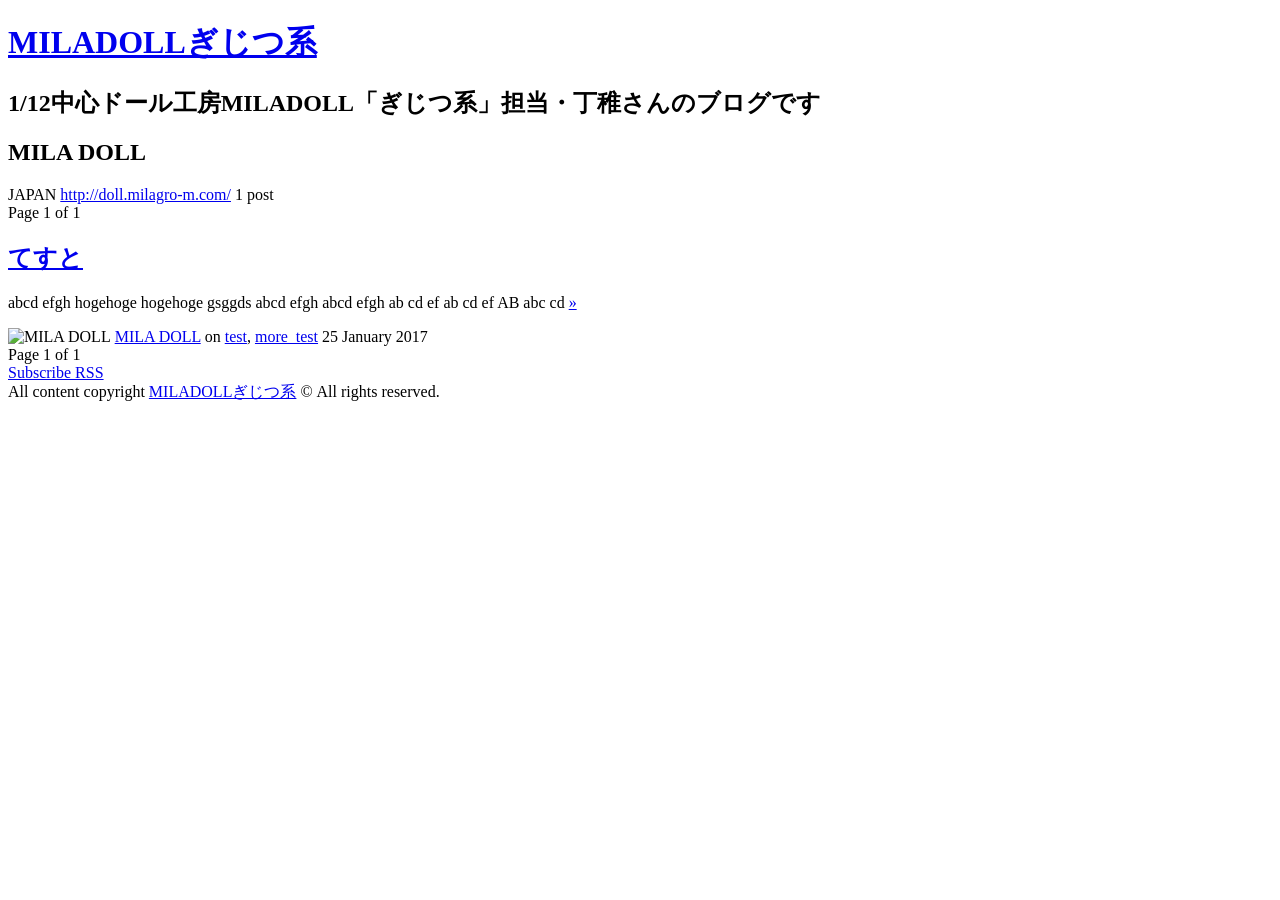
==== author/miladoll/index.html @ d4202ca3 "Publish page-1 author" ====
<!DOCTYPE html>
<html lang="ja" prefix="og: http://ogp.me/ns#">
<head>
    <meta http-equiv="Content-Type" content="text/html" charset="UTF-8" />
    <meta http-equiv="X-UA-Compatible" content="IE=edge,chrome=1" />

    <title>MILA DOLL - MILADOLLぎじつ系</title>
    <meta name="description" content="" />

    <meta name="HandheldFriendly" content="True" />
    <meta name="MobileOptimized" content="320" />
    <meta name="viewport" content="width=device-width, initial-scale=1.0" />
    
    <link rel="shortcut icon" href="http://tech.miladoll.jp/favicon.ico">
    <link rel="apple-touch-icon-precomposed" href="//tech.miladoll.jp/themes/coder/assets/favicon.jpg?v=1485387512597" />
    <meta name="msapplication-TileImage" content="//tech.miladoll.jp/themes/coder/assets/favicon.jpg?v=1485387512597" />

    <meta property="og:locale" content="ja_JP" />
    <meta property="og:type" content="website" />
    <meta property="og:title" content="MILA DOLL - MILADOLLぎじつ系" />
    <meta property="og:description" content="" />
    <meta property="og:url" content="http://tech.miladoll.jp" />
    <meta property="og:site_name" content="MILADOLLぎじつ系" />
    <meta name="twitter:card" content="summary_large_image" />
    <meta name="twitter:title" content="MILA DOLL - MILADOLLぎじつ系" />
    <meta name="twitter:description" content="" />
    <meta name="twitter:site" content="@miladoll_decchi" />

    <link rel="stylesheet" type="text/css" href="//tech.miladoll.jp/themes/coder/assets/css/screen.css?v=1485387512597" />
    <link href='//fonts.googleapis.com/css?family=Roboto:400,300,300italic,400italic,700,700italic,900,900italic' rel='stylesheet' type='text/css'>
    <link rel="stylesheet" type="text/css" href="//tech.miladoll.jp/themes/coder/assets/css/highlight/styles/railscasts.css?v=1485387512597">
    
    
    <link rel="canonical" href="http://tech.miladoll.jp/http://tech.miladoll.jp/author/miladoll/" />
    <meta name="referrer" content="origin" />
    
    <meta property="og:site_name" content="MILADOLLぎじつ系" />
    <meta property="og:type" content="website" />
    <meta property="og:title" content="MILA DOLL - MILADOLLぎじつ系" />
    <meta property="og:url" content="http://tech.miladoll.jp/http://tech.miladoll.jp/author/miladoll/" />
    <meta name="twitter:card" content="summary" />
    <meta name="twitter:title" content="MILA DOLL - MILADOLLぎじつ系" />
    <meta name="twitter:url" content="http://tech.miladoll.jp/http://tech.miladoll.jp/author/miladoll/" />
    
    <script type="application/ld+json">
null
    </script>

    <meta name="generator" content="HubPress" />
    <link rel="alternate" type="application/rss+xml" title="MILADOLLぎじつ系" href="http://tech.miladoll.jp/rss/" />
</head>
<body class="author-template author-miladoll">
  <div id="content">
    <div id="content-left">
      <div class="vertical">
        <div class="blog-title-wrap">
        
        <h1 class="blog-title"><a href="http://tech.miladoll.jp">MILADOLLぎじつ系</a></h1>
        </div>

        <div class="blog-description-wrap">
        <h2 class="blog-description">1/12中心ドール工房MILADOLL「ぎじつ系」担当・丁稚さんのブログです</h2>
        </div>
    </div>
    </div>

    

    <header class="main-header author-head no-cover">
        <nav class="main-nav overlay clearfix">
            
        </nav>
    </header>

    <section class="author-profile inner">
        <h1 class="author-title">MILA DOLL</h1>
        <div class="author-meta">
            <span class="author-location icon-location">JAPAN</span>
            <span class="author-link icon-link"><a href="http://doll.milagro-m.com/">http://doll.milagro-m.com/</a></span>
            <span class="author-stats"><i class="icon-stats"></i> 1 post</span>
        </div>
    </section>

<main class="content" role="main">

    <div class="extra-pagination inner">
        <nav class="pagination" role="navigation">
        <span class="page-number">Page 1 of 1</span>
    </nav>
    
    </div>
    
    <article class="post tag-test tag-more-test">
        <header class="post-header">
            <h2 class="post-title"><a href="http://tech.miladoll.jp/2017/01/25/test.html">てすと</a></h2>
        </header>
        <section class="post-excerpt">
            <p>abcd efgh hogehoge hogehoge gsggds abcd efgh abcd efgh ab cd ef ab cd ef AB abc cd <a class="read-more" href="http://tech.miladoll.jp/2017/01/25/test.html">&raquo;</a></p>
        </section>
        <footer class="post-meta">
            <img class="author-thumb" src="https://avatars.githubusercontent.com/u/25242343?v&#x3D;3" alt="MILA DOLL" nopin="nopin" />
            <a href="http://tech.miladoll.jp/author/miladoll/">MILA DOLL</a>
             on <a href="http://tech.miladoll.jp/tag/test/">test</a>, <a href="http://tech.miladoll.jp/tag/more-test/"> more_test</a>
            <time class="post-date" datetime="2017-01-25">25 January 2017</time>
        </footer>
    </article>
    
    <nav class="pagination" role="navigation">
        <span class="page-number">Page 1 of 1</span>
    </nav>
    

</main>


    <footer class="site-footer">
        <a class="subscribe icon-feed" href="http://tech.miladoll.jp/rss/"><span class="tooltip">Subscribe RSS</span></a>
        <div class="">
             <section class="copyright">All content copyright <a href="/">MILADOLLぎじつ系</a> &copy; All rights reserved.</section>
        </div>
    </footer>

    <script src="//cdnjs.cloudflare.com/ajax/libs/jquery/2.1.3/jquery.min.js?v="></script> <script src="//cdnjs.cloudflare.com/ajax/libs/moment.js/2.9.0/moment-with-locales.min.js?v="></script> <script src="//cdnjs.cloudflare.com/ajax/libs/highlight.js/8.4/highlight.min.js?v="></script> 
      <script type="text/javascript">
        jQuery( document ).ready(function() {
          // change date with ago
          jQuery('ago.ago').each(function(){
            var element = jQuery(this).parent();
            element.html( moment(element.text()).fromNow());
          });
        });

        hljs.initHighlightingOnLoad();
      </script>

    <script type="text/javascript" src="//tech.miladoll.jp/themes/coder/assets/js/jquery-3.1.1.min.js?v=1485387512597"></script>
    <script type="text/javascript" src="//tech.miladoll.jp/themes/coder/assets/css/highlight/highlight.pack.js?v=1485387512597"></script>
    <script type="text/javascript" src="//tech.miladoll.jp/themes/coder/assets/js/index.js?v=1485387512597"></script>

  </div>
</body>
</html>
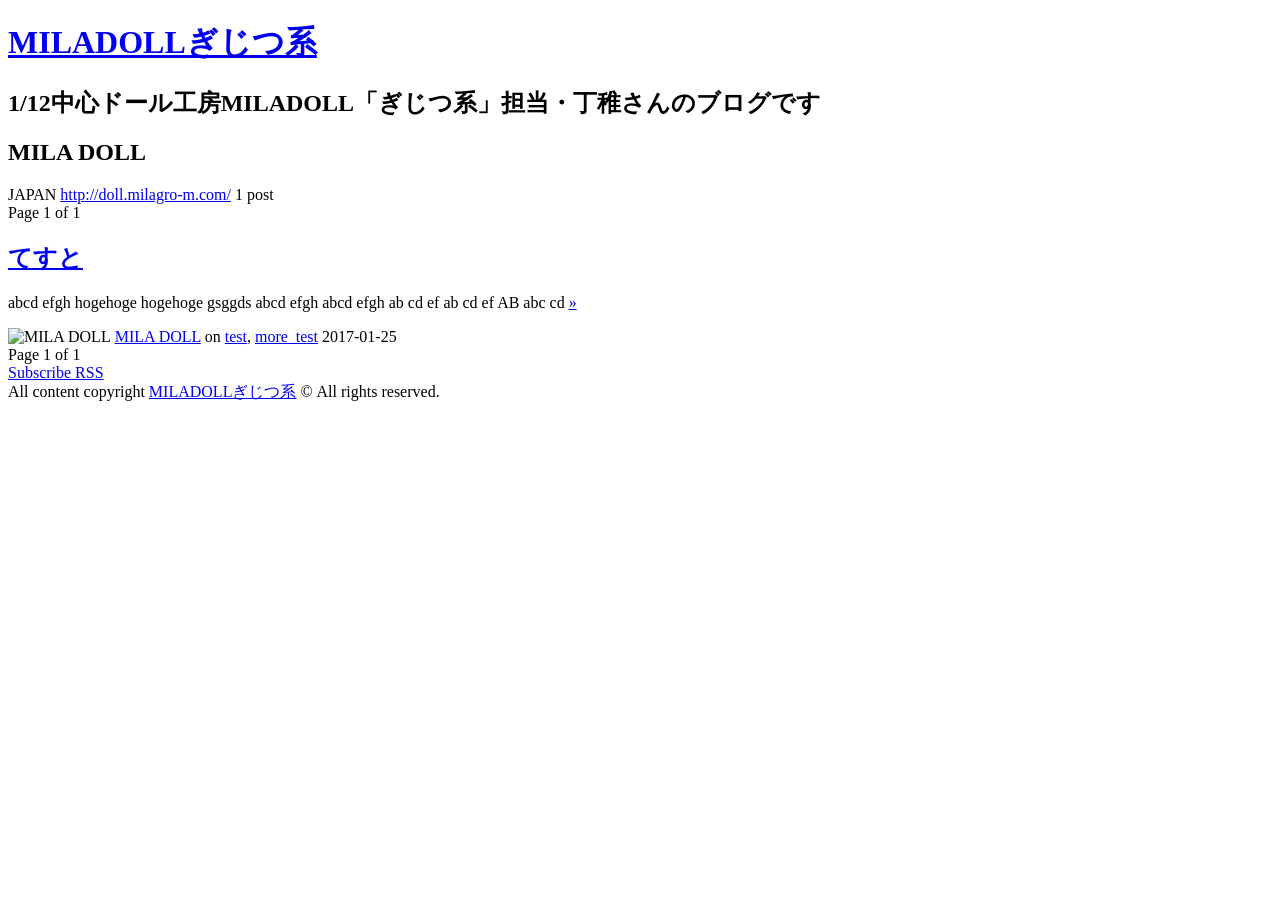
==== commit 5711102f: "Publish page-1 author" ====
--- a/author/miladoll/index.html
+++ b/author/miladoll/index.html
@@ -12,8 +12,8 @@
     <meta name="viewport" content="width=device-width, initial-scale=1.0" />
     
     <link rel="shortcut icon" href="http://tech.miladoll.jp/favicon.ico">
-    <link rel="apple-touch-icon-precomposed" href="//tech.miladoll.jp/themes/coder/assets/favicon.jpg?v=1485387512597" />
-    <meta name="msapplication-TileImage" content="//tech.miladoll.jp/themes/coder/assets/favicon.jpg?v=1485387512597" />
+    <link rel="apple-touch-icon-precomposed" href="//tech.miladoll.jp/themes/coder/assets/favicon.jpg?v=1485388537713" />
+    <meta name="msapplication-TileImage" content="//tech.miladoll.jp/themes/coder/assets/favicon.jpg?v=1485388537713" />
 
     <meta property="og:locale" content="ja_JP" />
     <meta property="og:type" content="website" />
@@ -26,9 +26,9 @@
     <meta name="twitter:description" content="" />
     <meta name="twitter:site" content="@miladoll_decchi" />
 
-    <link rel="stylesheet" type="text/css" href="//tech.miladoll.jp/themes/coder/assets/css/screen.css?v=1485387512597" />
+    <link rel="stylesheet" type="text/css" href="//tech.miladoll.jp/themes/coder/assets/css/screen.css?v=1485388537713" />
     <link href='//fonts.googleapis.com/css?family=Roboto:400,300,300italic,400italic,700,700italic,900,900italic' rel='stylesheet' type='text/css'>
-    <link rel="stylesheet" type="text/css" href="//tech.miladoll.jp/themes/coder/assets/css/highlight/styles/railscasts.css?v=1485387512597">
+    <link rel="stylesheet" type="text/css" href="//tech.miladoll.jp/themes/coder/assets/css/highlight/styles/railscasts.css?v=1485388537713">
     
     
     <link rel="canonical" href="http://tech.miladoll.jp/http://tech.miladoll.jp/author/miladoll/" />
@@ -101,7 +101,7 @@
             <img class="author-thumb" src="https://avatars.githubusercontent.com/u/25242343?v&#x3D;3" alt="MILA DOLL" nopin="nopin" />
             <a href="http://tech.miladoll.jp/author/miladoll/">MILA DOLL</a>
              on <a href="http://tech.miladoll.jp/tag/test/">test</a>, <a href="http://tech.miladoll.jp/tag/more-test/"> more_test</a>
-            <time class="post-date" datetime="2017-01-25">25 January 2017</time>
+            <time class="post-date" datetime="2017-01-25">2017-01-25</time>
         </footer>
     </article>
     
@@ -133,9 +133,9 @@
         hljs.initHighlightingOnLoad();
       </script>
 
-    <script type="text/javascript" src="//tech.miladoll.jp/themes/coder/assets/js/jquery-3.1.1.min.js?v=1485387512597"></script>
-    <script type="text/javascript" src="//tech.miladoll.jp/themes/coder/assets/css/highlight/highlight.pack.js?v=1485387512597"></script>
-    <script type="text/javascript" src="//tech.miladoll.jp/themes/coder/assets/js/index.js?v=1485387512597"></script>
+    <script type="text/javascript" src="//tech.miladoll.jp/themes/coder/assets/js/jquery-3.1.1.min.js?v=1485388537713"></script>
+    <script type="text/javascript" src="//tech.miladoll.jp/themes/coder/assets/css/highlight/highlight.pack.js?v=1485388537713"></script>
+    <script type="text/javascript" src="//tech.miladoll.jp/themes/coder/assets/js/index.js?v=1485388537713"></script>
 
   </div>
 </body>
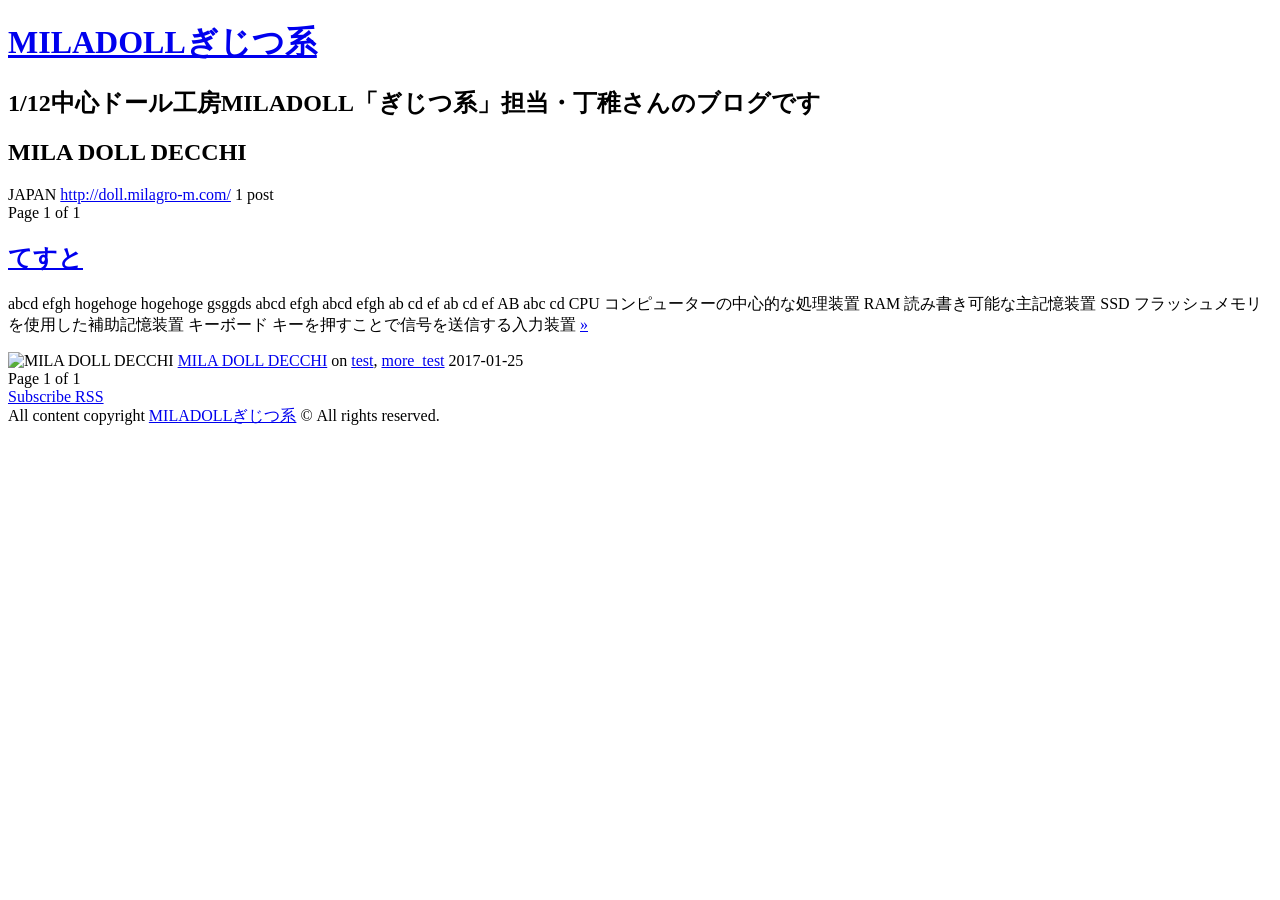
==== commit 6acdcc8b: "Publish page-1 author" ====
--- a/author/miladoll/index.html
+++ b/author/miladoll/index.html
@@ -4,7 +4,7 @@
     <meta http-equiv="Content-Type" content="text/html" charset="UTF-8" />
     <meta http-equiv="X-UA-Compatible" content="IE=edge,chrome=1" />
 
-    <title>MILA DOLL - MILADOLLぎじつ系</title>
+    <title>MILA DOLL DECCHI - MILADOLLぎじつ系</title>
     <meta name="description" content="" />
 
     <meta name="HandheldFriendly" content="True" />
@@ -12,23 +12,23 @@
     <meta name="viewport" content="width=device-width, initial-scale=1.0" />
     
     <link rel="shortcut icon" href="http://tech.miladoll.jp/favicon.ico">
-    <link rel="apple-touch-icon-precomposed" href="//tech.miladoll.jp/themes/coder/assets/favicon.jpg?v=1485388537713" />
-    <meta name="msapplication-TileImage" content="//tech.miladoll.jp/themes/coder/assets/favicon.jpg?v=1485388537713" />
+    <link rel="apple-touch-icon-precomposed" href="//tech.miladoll.jp/themes/coder/assets/favicon.jpg?v=1485388836671" />
+    <meta name="msapplication-TileImage" content="//tech.miladoll.jp/themes/coder/assets/favicon.jpg?v=1485388836671" />
 
     <meta property="og:locale" content="ja_JP" />
     <meta property="og:type" content="website" />
-    <meta property="og:title" content="MILA DOLL - MILADOLLぎじつ系" />
+    <meta property="og:title" content="MILA DOLL DECCHI - MILADOLLぎじつ系" />
     <meta property="og:description" content="" />
     <meta property="og:url" content="http://tech.miladoll.jp" />
     <meta property="og:site_name" content="MILADOLLぎじつ系" />
     <meta name="twitter:card" content="summary_large_image" />
-    <meta name="twitter:title" content="MILA DOLL - MILADOLLぎじつ系" />
+    <meta name="twitter:title" content="MILA DOLL DECCHI - MILADOLLぎじつ系" />
     <meta name="twitter:description" content="" />
     <meta name="twitter:site" content="@miladoll_decchi" />
 
-    <link rel="stylesheet" type="text/css" href="//tech.miladoll.jp/themes/coder/assets/css/screen.css?v=1485388537713" />
+    <link rel="stylesheet" type="text/css" href="//tech.miladoll.jp/themes/coder/assets/css/screen.css?v=1485388836671" />
     <link href='//fonts.googleapis.com/css?family=Roboto:400,300,300italic,400italic,700,700italic,900,900italic' rel='stylesheet' type='text/css'>
-    <link rel="stylesheet" type="text/css" href="//tech.miladoll.jp/themes/coder/assets/css/highlight/styles/railscasts.css?v=1485388537713">
+    <link rel="stylesheet" type="text/css" href="//tech.miladoll.jp/themes/coder/assets/css/highlight/styles/railscasts.css?v=1485388836671">
     
     
     <link rel="canonical" href="http://tech.miladoll.jp/http://tech.miladoll.jp/author/miladoll/" />
@@ -36,10 +36,10 @@
     
     <meta property="og:site_name" content="MILADOLLぎじつ系" />
     <meta property="og:type" content="website" />
-    <meta property="og:title" content="MILA DOLL - MILADOLLぎじつ系" />
+    <meta property="og:title" content="MILA DOLL DECCHI - MILADOLLぎじつ系" />
     <meta property="og:url" content="http://tech.miladoll.jp/http://tech.miladoll.jp/author/miladoll/" />
     <meta name="twitter:card" content="summary" />
-    <meta name="twitter:title" content="MILA DOLL - MILADOLLぎじつ系" />
+    <meta name="twitter:title" content="MILA DOLL DECCHI - MILADOLLぎじつ系" />
     <meta name="twitter:url" content="http://tech.miladoll.jp/http://tech.miladoll.jp/author/miladoll/" />
     
     <script type="application/ld+json">
@@ -73,7 +73,7 @@
     </header>
 
     <section class="author-profile inner">
-        <h1 class="author-title">MILA DOLL</h1>
+        <h1 class="author-title">MILA DOLL DECCHI</h1>
         <div class="author-meta">
             <span class="author-location icon-location">JAPAN</span>
             <span class="author-link icon-link"><a href="http://doll.milagro-m.com/">http://doll.milagro-m.com/</a></span>
@@ -95,11 +95,11 @@
             <h2 class="post-title"><a href="http://tech.miladoll.jp/2017/01/25/test.html">てすと</a></h2>
         </header>
         <section class="post-excerpt">
-            <p>abcd efgh hogehoge hogehoge gsggds abcd efgh abcd efgh ab cd ef ab cd ef AB abc cd <a class="read-more" href="http://tech.miladoll.jp/2017/01/25/test.html">&raquo;</a></p>
+            <p>abcd efgh hogehoge hogehoge gsggds abcd efgh abcd efgh ab cd ef ab cd ef AB abc cd CPU コンピューターの中心的な処理装置 RAM 読み書き可能な主記憶装置 SSD フラッシュメモリを使用した補助記憶装置 キーボード キーを押すことで信号を送信する入力装置 <a class="read-more" href="http://tech.miladoll.jp/2017/01/25/test.html">&raquo;</a></p>
         </section>
         <footer class="post-meta">
-            <img class="author-thumb" src="https://avatars.githubusercontent.com/u/25242343?v&#x3D;3" alt="MILA DOLL" nopin="nopin" />
-            <a href="http://tech.miladoll.jp/author/miladoll/">MILA DOLL</a>
+            <img class="author-thumb" src="https://avatars.githubusercontent.com/u/25242343?v&#x3D;3" alt="MILA DOLL DECCHI" nopin="nopin" />
+            <a href="http://tech.miladoll.jp/author/miladoll/">MILA DOLL DECCHI</a>
              on <a href="http://tech.miladoll.jp/tag/test/">test</a>, <a href="http://tech.miladoll.jp/tag/more-test/"> more_test</a>
             <time class="post-date" datetime="2017-01-25">2017-01-25</time>
         </footer>
@@ -133,9 +133,9 @@
         hljs.initHighlightingOnLoad();
       </script>
 
-    <script type="text/javascript" src="//tech.miladoll.jp/themes/coder/assets/js/jquery-3.1.1.min.js?v=1485388537713"></script>
-    <script type="text/javascript" src="//tech.miladoll.jp/themes/coder/assets/css/highlight/highlight.pack.js?v=1485388537713"></script>
-    <script type="text/javascript" src="//tech.miladoll.jp/themes/coder/assets/js/index.js?v=1485388537713"></script>
+    <script type="text/javascript" src="//tech.miladoll.jp/themes/coder/assets/js/jquery-3.1.1.min.js?v=1485388836671"></script>
+    <script type="text/javascript" src="//tech.miladoll.jp/themes/coder/assets/css/highlight/highlight.pack.js?v=1485388836671"></script>
+    <script type="text/javascript" src="//tech.miladoll.jp/themes/coder/assets/js/index.js?v=1485388836671"></script>
 
   </div>
 </body>
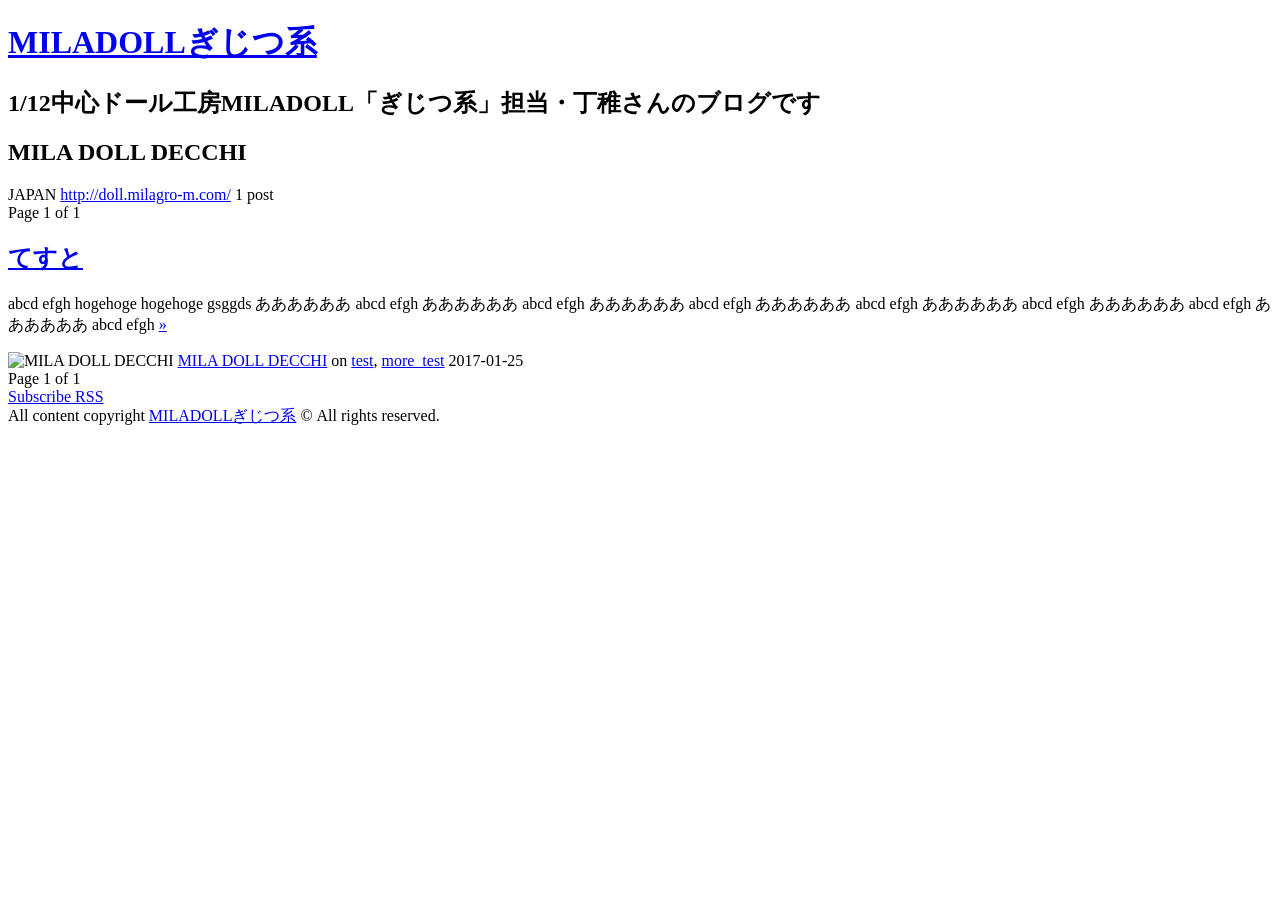
==== commit e79d1674: "Publish page-1 author" ====
--- a/author/miladoll/index.html
+++ b/author/miladoll/index.html
@@ -12,8 +12,8 @@
     <meta name="viewport" content="width=device-width, initial-scale=1.0" />
     
     <link rel="shortcut icon" href="http://tech.miladoll.jp/favicon.ico">
-    <link rel="apple-touch-icon-precomposed" href="//tech.miladoll.jp/themes/coder/assets/favicon.jpg?v=1485388836671" />
-    <meta name="msapplication-TileImage" content="//tech.miladoll.jp/themes/coder/assets/favicon.jpg?v=1485388836671" />
+    <link rel="apple-touch-icon-precomposed" href="//tech.miladoll.jp/themes/coder/assets/favicon.jpg?v=1485388892490" />
+    <meta name="msapplication-TileImage" content="//tech.miladoll.jp/themes/coder/assets/favicon.jpg?v=1485388892490" />
 
     <meta property="og:locale" content="ja_JP" />
     <meta property="og:type" content="website" />
@@ -26,9 +26,9 @@
     <meta name="twitter:description" content="" />
     <meta name="twitter:site" content="@miladoll_decchi" />
 
-    <link rel="stylesheet" type="text/css" href="//tech.miladoll.jp/themes/coder/assets/css/screen.css?v=1485388836671" />
+    <link rel="stylesheet" type="text/css" href="//tech.miladoll.jp/themes/coder/assets/css/screen.css?v=1485388892490" />
     <link href='//fonts.googleapis.com/css?family=Roboto:400,300,300italic,400italic,700,700italic,900,900italic' rel='stylesheet' type='text/css'>
-    <link rel="stylesheet" type="text/css" href="//tech.miladoll.jp/themes/coder/assets/css/highlight/styles/railscasts.css?v=1485388836671">
+    <link rel="stylesheet" type="text/css" href="//tech.miladoll.jp/themes/coder/assets/css/highlight/styles/railscasts.css?v=1485388892490">
     
     
     <link rel="canonical" href="http://tech.miladoll.jp/http://tech.miladoll.jp/author/miladoll/" />
@@ -95,7 +95,7 @@
             <h2 class="post-title"><a href="http://tech.miladoll.jp/2017/01/25/test.html">てすと</a></h2>
         </header>
         <section class="post-excerpt">
-            <p>abcd efgh hogehoge hogehoge gsggds abcd efgh abcd efgh ab cd ef ab cd ef AB abc cd CPU コンピューターの中心的な処理装置 RAM 読み書き可能な主記憶装置 SSD フラッシュメモリを使用した補助記憶装置 キーボード キーを押すことで信号を送信する入力装置 <a class="read-more" href="http://tech.miladoll.jp/2017/01/25/test.html">&raquo;</a></p>
+            <p>abcd efgh hogehoge hogehoge gsggds ああああああ abcd efgh ああああああ abcd efgh ああああああ abcd efgh ああああああ abcd efgh ああああああ abcd efgh ああああああ abcd efgh ああああああ abcd efgh <a class="read-more" href="http://tech.miladoll.jp/2017/01/25/test.html">&raquo;</a></p>
         </section>
         <footer class="post-meta">
             <img class="author-thumb" src="https://avatars.githubusercontent.com/u/25242343?v&#x3D;3" alt="MILA DOLL DECCHI" nopin="nopin" />
@@ -133,9 +133,9 @@
         hljs.initHighlightingOnLoad();
       </script>
 
-    <script type="text/javascript" src="//tech.miladoll.jp/themes/coder/assets/js/jquery-3.1.1.min.js?v=1485388836671"></script>
-    <script type="text/javascript" src="//tech.miladoll.jp/themes/coder/assets/css/highlight/highlight.pack.js?v=1485388836671"></script>
-    <script type="text/javascript" src="//tech.miladoll.jp/themes/coder/assets/js/index.js?v=1485388836671"></script>
+    <script type="text/javascript" src="//tech.miladoll.jp/themes/coder/assets/js/jquery-3.1.1.min.js?v=1485388892490"></script>
+    <script type="text/javascript" src="//tech.miladoll.jp/themes/coder/assets/css/highlight/highlight.pack.js?v=1485388892490"></script>
+    <script type="text/javascript" src="//tech.miladoll.jp/themes/coder/assets/js/index.js?v=1485388892490"></script>
 
   </div>
 </body>
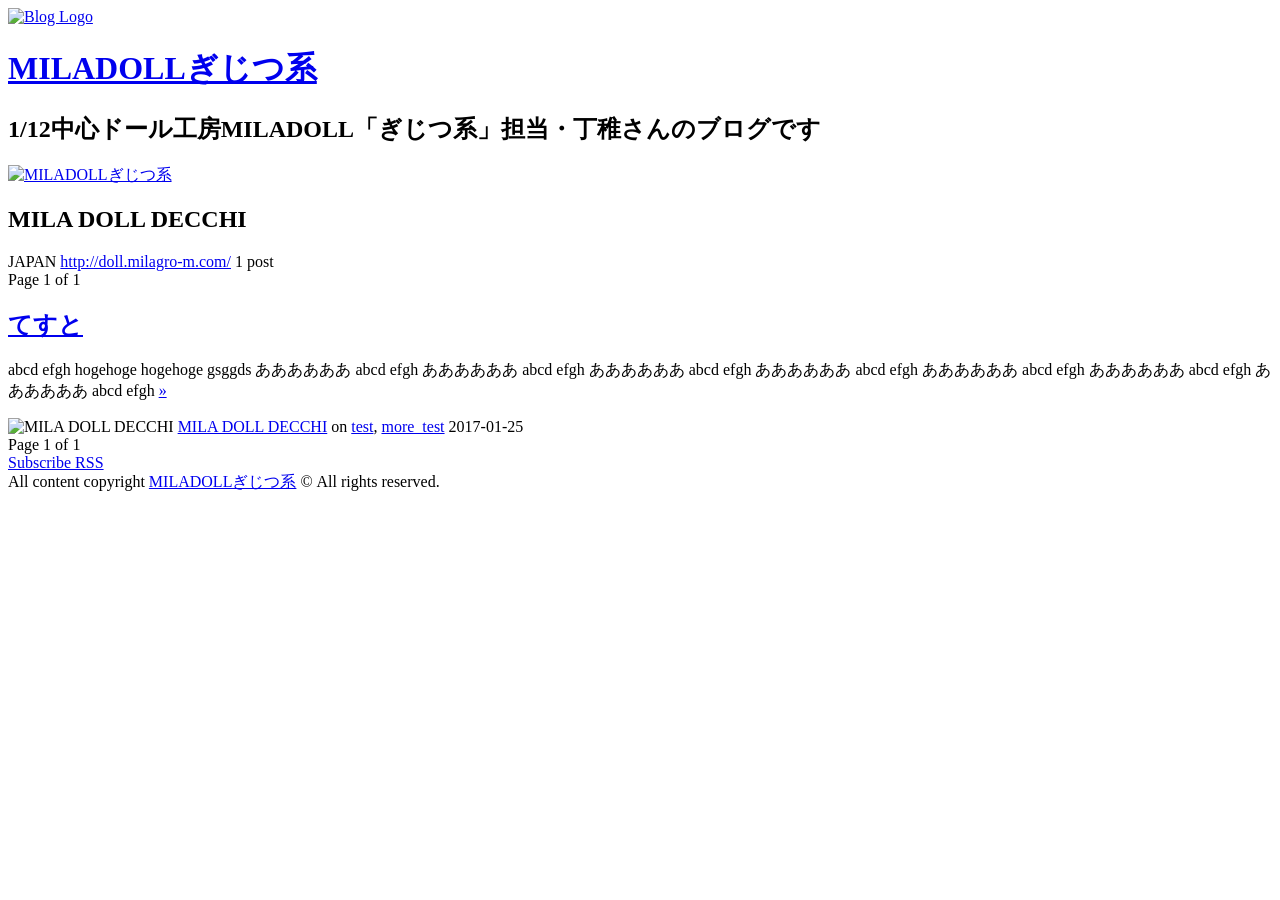
==== commit 4fa59c53: "Publish page-1 author" ====
--- a/author/miladoll/index.html
+++ b/author/miladoll/index.html
@@ -12,8 +12,8 @@
     <meta name="viewport" content="width=device-width, initial-scale=1.0" />
     
     <link rel="shortcut icon" href="http://tech.miladoll.jp/favicon.ico">
-    <link rel="apple-touch-icon-precomposed" href="//tech.miladoll.jp/themes/coder/assets/favicon.jpg?v=1485388892490" />
-    <meta name="msapplication-TileImage" content="//tech.miladoll.jp/themes/coder/assets/favicon.jpg?v=1485388892490" />
+    <link rel="apple-touch-icon-precomposed" href="//tech.miladoll.jp/themes/coder/assets/favicon.jpg?v=1485413386110" />
+    <meta name="msapplication-TileImage" content="//tech.miladoll.jp/themes/coder/assets/favicon.jpg?v=1485413386110" />
 
     <meta property="og:locale" content="ja_JP" />
     <meta property="og:type" content="website" />
@@ -26,9 +26,9 @@
     <meta name="twitter:description" content="" />
     <meta name="twitter:site" content="@miladoll_decchi" />
 
-    <link rel="stylesheet" type="text/css" href="//tech.miladoll.jp/themes/coder/assets/css/screen.css?v=1485388892490" />
+    <link rel="stylesheet" type="text/css" href="//tech.miladoll.jp/themes/coder/assets/css/screen.css?v=1485413386110" />
     <link href='//fonts.googleapis.com/css?family=Roboto:400,300,300italic,400italic,700,700italic,900,900italic' rel='stylesheet' type='text/css'>
-    <link rel="stylesheet" type="text/css" href="//tech.miladoll.jp/themes/coder/assets/css/highlight/styles/railscasts.css?v=1485388892490">
+    <link rel="stylesheet" type="text/css" href="//tech.miladoll.jp/themes/coder/assets/css/highlight/styles/railscasts.css?v=1485413386110">
     
     
     <link rel="canonical" href="http://tech.miladoll.jp/http://tech.miladoll.jp/author/miladoll/" />
@@ -54,7 +54,7 @@
     <div id="content-left">
       <div class="vertical">
         <div class="blog-title-wrap">
-        
+        <a id="blog-logo" href="http://tech.miladoll.jp"><img src="https://pbs.twimg.com/profile_images/755019290458230784/iY0ONUNg.jpg" alt="Blog Logo" /></a>
         <h1 class="blog-title"><a href="http://tech.miladoll.jp">MILADOLLぎじつ系</a></h1>
         </div>
 
@@ -68,7 +68,7 @@
 
     <header class="main-header author-head no-cover">
         <nav class="main-nav overlay clearfix">
-            
+            <a class="blog-logo" href="http://tech.miladoll.jp"><img src="https://pbs.twimg.com/profile_images/755019290458230784/iY0ONUNg.jpg" alt="MILADOLLぎじつ系" /></a>
         </nav>
     </header>
 
@@ -133,9 +133,9 @@
         hljs.initHighlightingOnLoad();
       </script>
 
-    <script type="text/javascript" src="//tech.miladoll.jp/themes/coder/assets/js/jquery-3.1.1.min.js?v=1485388892490"></script>
-    <script type="text/javascript" src="//tech.miladoll.jp/themes/coder/assets/css/highlight/highlight.pack.js?v=1485388892490"></script>
-    <script type="text/javascript" src="//tech.miladoll.jp/themes/coder/assets/js/index.js?v=1485388892490"></script>
+    <script type="text/javascript" src="//tech.miladoll.jp/themes/coder/assets/js/jquery-3.1.1.min.js?v=1485413386110"></script>
+    <script type="text/javascript" src="//tech.miladoll.jp/themes/coder/assets/css/highlight/highlight.pack.js?v=1485413386110"></script>
+    <script type="text/javascript" src="//tech.miladoll.jp/themes/coder/assets/js/index.js?v=1485413386110"></script>
 
   </div>
 </body>
